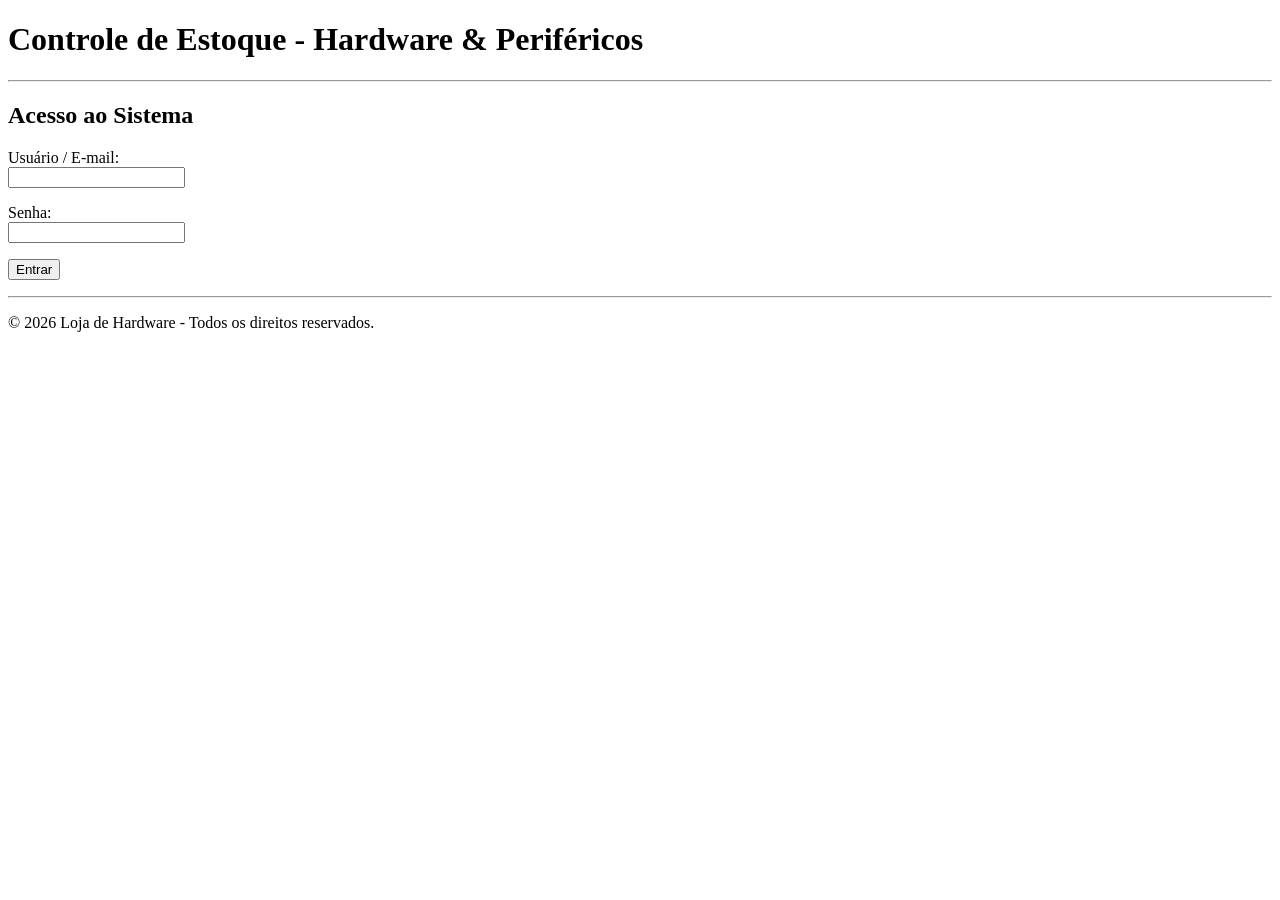
==== Trabalho HTML Estacio/meu-projeto/index.html @ 1897baac "Add initial HTML structure and product pages" ====
<!DOCTYPE html>
<html lang="pt-BR">
<head>
    <meta charset="UTF-8">
    <title>Login - Controle de Estoque</title>
</head>
<body>
    <header>
        <h1>Controle de Estoque - Hardware & Periféricos</h1>
        <hr>
    </header>
    <main>
        <h2>Acesso ao Sistema</h2>
        <form action="paginas/produtos.html" method="get">
            <p>
                <label for="usuario">Usuário / E-mail:</label><br>
                <input type="text" id="usuario" name="usuario" required>
            </p>
            <p>
                <label for="senha">Senha:</label><br>
                <input type="password" id="senha" name="senha" required>
            </p>
            <p>
                <button type="submit">Entrar</button>
            </p>
        </form>
    </main>
    <footer>
        <hr>
        <p>&copy; 2026 Loja de Hardware - Todos os direitos reservados.</p>
    </footer>
</body>
</html>
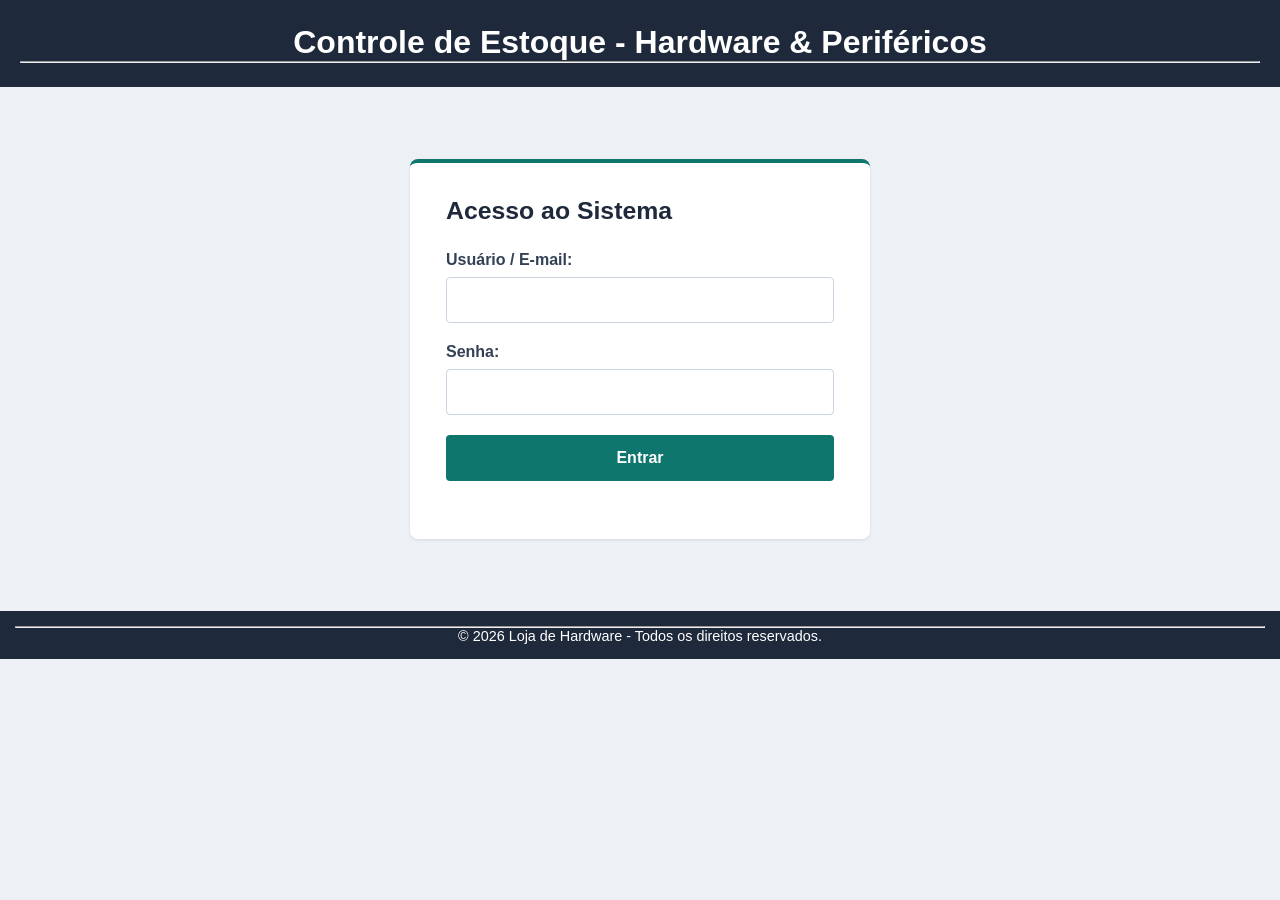
==== commit 21c7fe7f: "Melhora layout e corrige navegacao do sistema" ====
--- a/Trabalho HTML Estacio/meu-projeto/index.html
+++ b/Trabalho HTML Estacio/meu-projeto/index.html
@@ -1,33 +1,36 @@
-<!DOCTYPE html>
-<html lang="pt-BR">
-<head>
-    <meta charset="UTF-8">
-    <title>Login - Controle de Estoque</title>
-</head>
-<body>
-    <header>
-        <h1>Controle de Estoque - Hardware & Periféricos</h1>
-        <hr>
-    </header>
-    <main>
-        <h2>Acesso ao Sistema</h2>
-        <form action="paginas/produtos.html" method="get">
-            <p>
-                <label for="usuario">Usuário / E-mail:</label><br>
-                <input type="text" id="usuario" name="usuario" required>
-            </p>
-            <p>
-                <label for="senha">Senha:</label><br>
-                <input type="password" id="senha" name="senha" required>
-            </p>
-            <p>
-                <button type="submit">Entrar</button>
-            </p>
-        </form>
-    </main>
-    <footer>
-        <hr>
-        <p>&copy; 2026 Loja de Hardware - Todos os direitos reservados.</p>
-    </footer>
-</body>
+<!DOCTYPE html>
+<html lang="pt-BR">
+<head>
+    <meta charset="UTF-8">
+    <title>Login - Controle de Estoque</title>
+    <link rel="stylesheet" href="global.css">
+    <link rel="stylesheet" href="login.css">
+    <script src="global.js" defer></script>
+</head>
+<body class="pagina-login">
+    <header>
+        <h1>Controle de Estoque - Hardware & Periféricos</h1>
+        <hr>
+    </header>
+    <main class="login-panel">
+        <h2>Acesso ao Sistema</h2>
+        <form class="login-form" action="paginas/produto/produtos.html" method="get">
+            <p>
+                <label for="usuario">Usuário / E-mail:</label>
+                <input type="text" id="usuario" name="usuario" required>
+            </p>
+            <p>
+                <label for="senha">Senha:</label>
+                <input type="password" id="senha" name="senha" required>
+            </p>
+            <p>
+                <button type="submit">Entrar</button>
+            </p>
+        </form>
+    </main>
+    <footer>
+        <hr>
+        <p>&copy; 2026 Loja de Hardware - Todos os direitos reservados.</p>
+    </footer>
+</body>
 </html>
--- a/Trabalho HTML Estacio/meu-projeto/global.css
+++ b/Trabalho HTML Estacio/meu-projeto/global.css
@@ -0,0 +1,93 @@
+* {
+    margin: 0;
+    padding: 0;
+    box-sizing: border-box;
+}
+
+body {
+    font-family: Arial, sans-serif;
+    background-color: #f4f6f9;
+    color: #333;
+    display: flex;
+    flex-direction: column;
+    min-height: 100vh;
+}
+
+header {
+    background-color: #1e293b;
+    color: #fff;
+    padding: 20px;
+    text-align: center;
+}
+
+.layout-container {
+    display: flex;
+    flex: 1;
+    width: 100%;
+}
+
+/* Menu Lateral */
+nav {
+    background-color: #334155;
+    color: #fff;
+    width: 250px;
+    padding: 20px;
+}
+
+nav h3 {
+    margin-bottom: 15px;
+    font-size: 1.1rem;
+    color: #94a3b8;
+}
+
+nav ul {
+    list-style: none;
+}
+
+nav ul li {
+    margin-bottom: 10px;
+}
+
+nav ul li a {
+    color: #f8fafc;
+    text-decoration: none;
+    display: block;
+    padding: 8px 10px;
+    border-radius: 4px;
+    transition: background 0.2s;
+}
+
+nav ul li a:hover {
+    background-color: #475569;
+}
+
+main {
+    flex: 1;
+    padding: 30px;
+    background-color: #ffffff;
+    margin: 20px;
+    border-radius: 8px;
+    box-shadow: 0 1px 3px rgba(0,0,0,0.1);
+}
+
+footer {
+    background-color: #1e293b;
+    color: #fff;
+    text-align: center;
+    padding: 15px;
+    font-size: 0.9rem;
+}
+
+/* Responsividade para celulares/tablets */
+@media (max-width: 768px) {
+    .layout-container {
+        flex-direction: column;
+    }
+    nav {
+        width: 100%;
+    }
+    main {
+        margin: 10px;
+        padding: 15px;
+    }
+}
--- a/Trabalho HTML Estacio/meu-projeto/login.css
+++ b/Trabalho HTML Estacio/meu-projeto/login.css
@@ -0,0 +1,72 @@
+.pagina-login {
+    background: #edf1f5;
+}
+
+.pagina-login header {
+    padding: 24px 20px;
+}
+
+.login-panel {
+    flex: 0 1 auto;
+    width: min(100% - 32px, 460px);
+    margin: clamp(32px, 8vh, 72px) auto;
+    padding: 34px 36px 38px;
+    border-top: 4px solid #0f766e;
+}
+
+.login-panel h2 {
+    margin-bottom: 26px;
+    color: #1e293b;
+    font-size: 1.55rem;
+}
+
+.login-form p {
+    margin-bottom: 20px;
+}
+
+.login-form label {
+    display: block;
+    margin-bottom: 8px;
+    color: #334155;
+    font-weight: 600;
+}
+
+.login-form input {
+    display: block;
+    width: 100%;
+    min-height: 46px;
+    padding: 10px 12px;
+    border: 1px solid #cbd5e1;
+    border-radius: 4px;
+    background: #fff;
+    color: #263445;
+    font: inherit;
+}
+
+.login-form input:focus {
+    border-color: #0f766e;
+    outline: 3px solid rgba(15, 118, 110, 0.15);
+}
+
+.login-form button {
+    width: 100%;
+    min-height: 46px;
+    border: 0;
+    border-radius: 4px;
+    background: #0f766e;
+    color: #fff;
+    cursor: pointer;
+    font: inherit;
+    font-weight: 700;
+    transition: background-color 160ms ease;
+}
+
+.login-form button:hover {
+    background: #115e59;
+}
+
+@media (max-width: 520px) {
+    .login-panel {
+        padding: 26px 22px 28px;
+    }
+}
